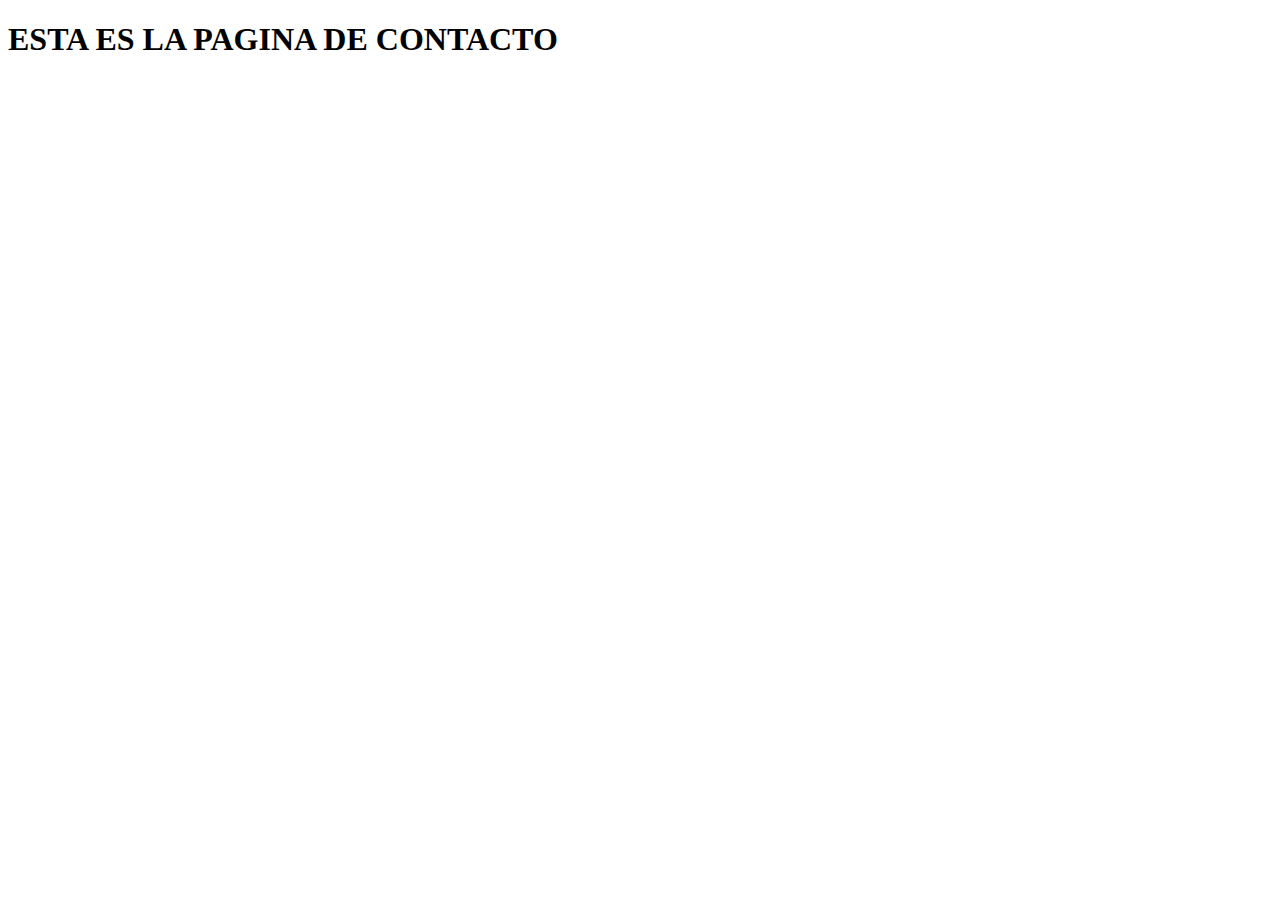
==== contacto.html @ 4c4aa969 "Proyecto final desde cero. Lista la página principal" ====
<!DOCTYPE html>
<html lang="en">
<head>
    <meta charset="UTF-8">
    <meta http-equiv="X-UA-Compatible" content="IE=edge">
    <meta name="viewport" content="width=device-width, initial-scale=1.0">
    <title>Document</title>
</head>
<body>
    <h1>ESTA ES LA PAGINA DE CONTACTO</h1>
</body>
</html>
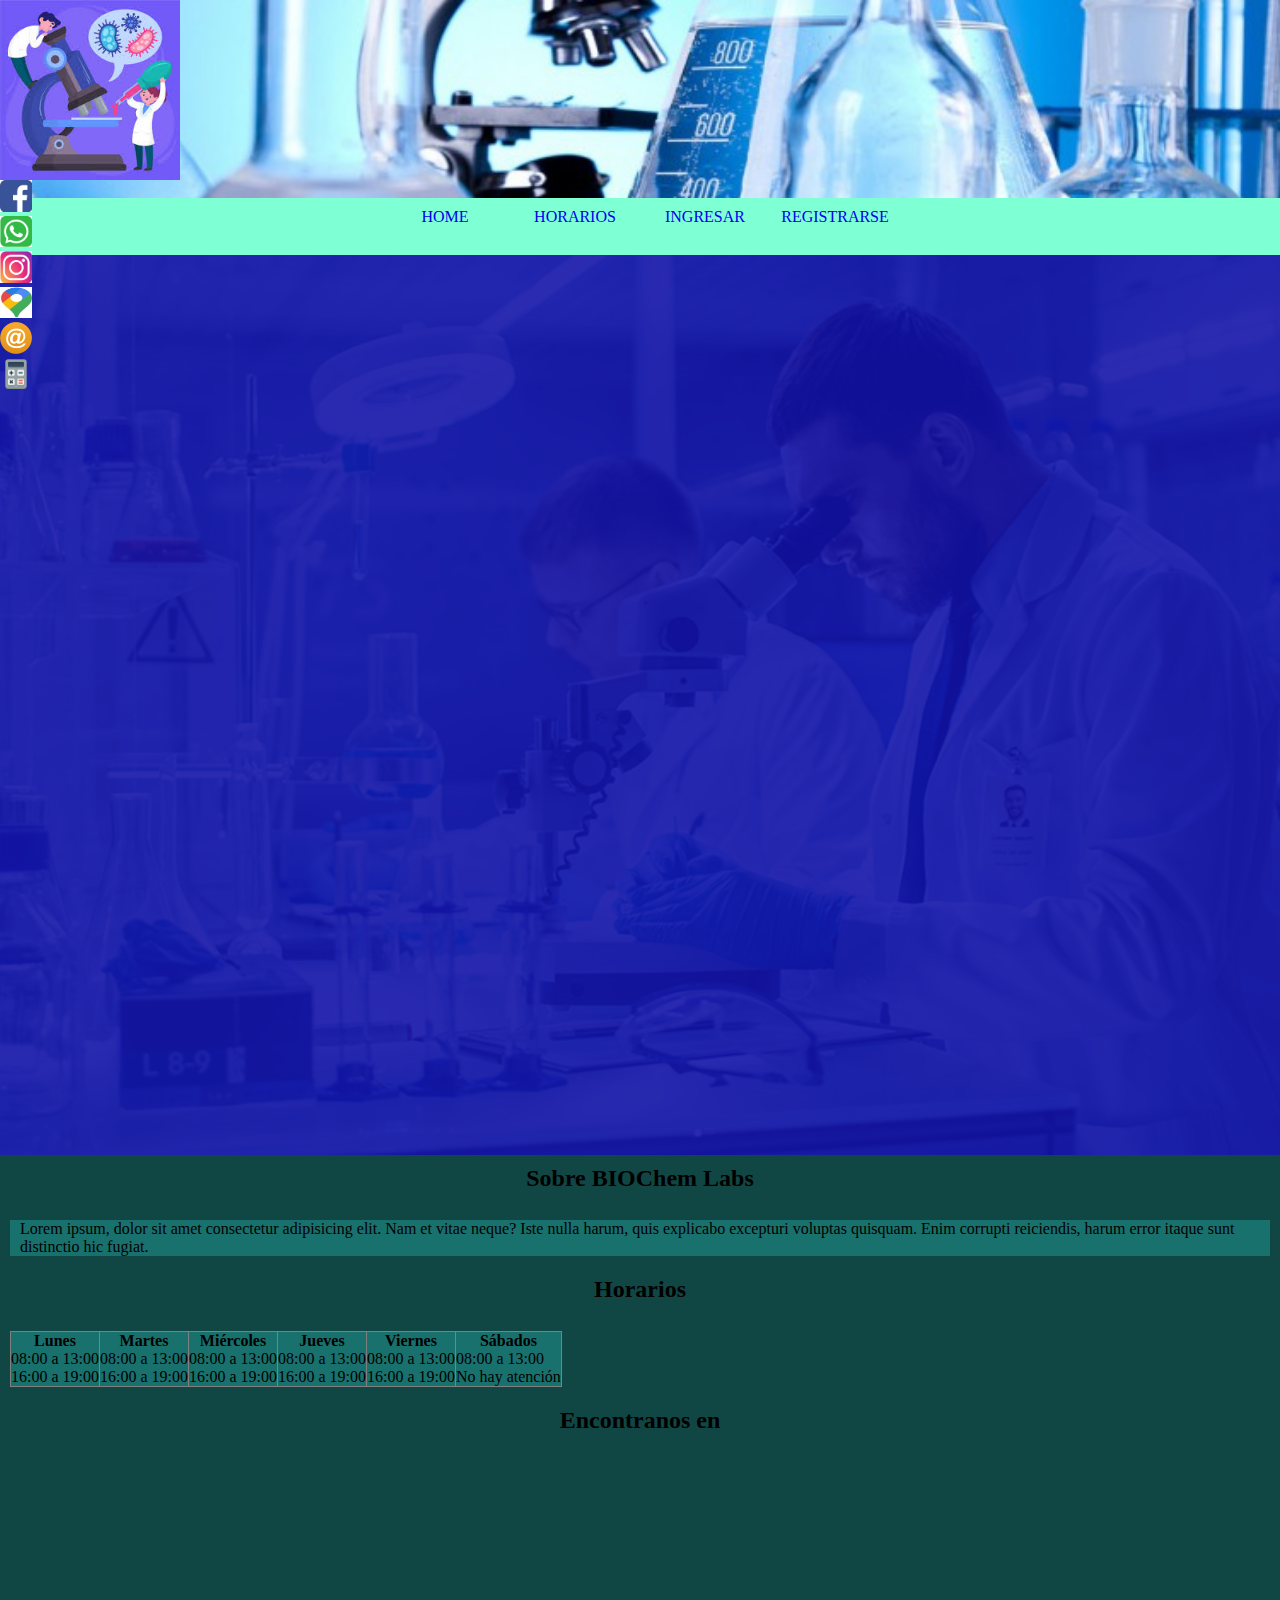
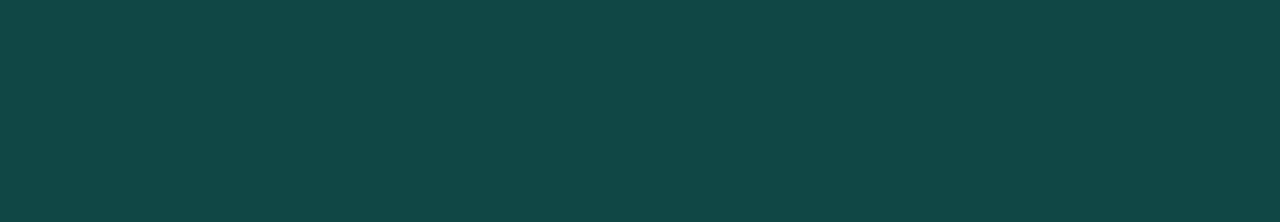
==== commit 940dba81: "Proyecto final desde cero. Comenzando Log In y páginas secundarias" ====
--- a/contacto.html
+++ b/contacto.html
@@ -4,9 +4,152 @@
     <meta charset="UTF-8">
     <meta http-equiv="X-UA-Compatible" content="IE=edge">
     <meta name="viewport" content="width=device-width, initial-scale=1.0">
-    <title>Document</title>
+    <link href="https://cdn.jsdelivr.net/npm/bootstrap@5.1.3/dist/css/bootstrap.min.css" rel="stylesheet" integrity="sha384-1BmE4kWBq78iYhFldvKuhfTAU6auU8tT94WrHftjDbrCEXSU1oBoqyl2QvZ6jIW3" crossorigin="anonymous">
+    <link rel="stylesheet" href="estilos.css">
+    <title>BIOChem Laboratories</title>
 </head>
+
 <body>
-    <h1>ESTA ES LA PAGINA DE CONTACTO</h1>
+
+    <header class="container-fluid">
+        <!-- Contenedor del logo y los iconos de redes sociales etc. -->
+        <div class="row altura align-items-center justify-content-center">
+            <!-- Contenedor del logo -->
+            <div class="col-12 col-sm-12 col-lg-10 alturaCol contenedorLogo">
+                <img  class="img-fluid" src="imagenes/logo.jpg" alt="Logo" id="logo">
+            </div>
+            <!-- Contenedor de los iconos de redes sociales, etc -->
+            <div class="col-12 col-sm-12 col-lg-2 alturaCol contenedorRedes">
+                <div class="row justify-content-around align-items-center alturaRedes py-2 barraRedes">
+                    <!-- Contenedor de todos los iconos de redes sociales -->
+                    <div class="row col-6 col-sm-6 col-lg-12">
+                        <!-- Contenedor del icono de Facebook -->
+                        <div class="d-flex justify-content-around align-items-center col-4">
+                            <a href="http://facebook.com"> <img src="imagenes/face.png" alt="Icono Facebook" class="grupoIconosHeader"></a>
+                        </div>
+                        <!-- Contenedor del icono de Whatsapp -->
+                        <div class="d-flex justify-content-around align-items-center col-4">
+                            <a href="http://web.whatsapp.com"> <img src="imagenes/whats.png" alt="Icono Whatsapp" class="grupoIconosHeader"></a>
+                        </div>
+                        <!-- Contenedor del icono de Instagram -->
+                        <div class="d-flex justify-content-around align-items-center col-4">
+                            <a href="http://instagram.com"> <img src="imagenes/insta.png" alt="Icono Instagram" class="grupoIconosHeader"></a>
+                        </div>
+                    </div>
+                    <!-- Contenedor de los iconos de mapa, contacto y presupuestos -->
+                    <div class="row col-6 col-sm-6 col-lg-12 justify-content-center ">
+                        <!-- Contenedor del icono de mapa -->
+                        <div class="d-flex justify-content-around align-items-center col-4">
+                            <a href="#direccionFooter"> <img src="imagenes/maps.jpg" alt="Icono Mapa" class="grupoIconosHeader"></a>
+                        </div>
+                        <!-- Contenedor del icono de contacto -->
+                        <div class="d-flex justify-content-around align-items-center col-4">
+                            <a href="contacto.html"> <img src="imagenes/arroba.png" alt="Icono Contacto" class="grupoIconosHeader"></a>
+                        </div>
+                        <!-- Contenedor del icono de presupuesto -->
+                        <div class="d-flex justify-content-around align-items-center col-4">
+                            <a href="presupuestos.html"> <img src="imagenes/calc.png" alt="Icono Presupuesto" class="grupoIconosHeader"></a>
+                        </div>
+                    </div>
+                </div>
+            </div>
+        </div>
+    </header>
+    
+    <nav>
+        <!-- Lista desordenada -->
+        <ul id="barraNavegaciónSuperior">
+            <!-- Elemento de la lista con su link -->
+            <a href="index.html">
+                <li class="itemsNav1">
+                    Home
+                </li>
+            </a>
+            <!-- Elemento de la lista con su link -->
+            <a href="#horarios">
+                <li class="itemsNav1">
+                    Horarios
+                </li>
+            </a>
+            <!-- Elemento de la lista con su link -->
+            <a href="login.html">
+                <li class="itemsNav1">
+                    Ingresar
+                </li>
+            </a>
+            <!-- Elemento de la lista con su link -->
+            <a href="registrarse.html">
+                <li class="itemsNav1">
+                    Registrarse
+                </li>
+            </a>
+        </ul>
+    </nav>
+
+    <main class="container-fluid fondo alturaFormulario">
+        <div class="container alturaMain">
+            <div class="row justify-content-around">
+                <div class="col-1 col-sm-1 col-md-2 col-lg-3"></div>
+                <!-- Contenedor del formulario -->
+                <div class="col-10 col-sm-10 col-md-8 col-lg-6 alturaFormulario colorFormulario">
+
+                </div>
+                
+                <div class="col-1 col-sm-1 col-md-2 col-lg-3"></div>
+            </div>
+        </div>
+    </main>
+
+    <footer class="container-fluid">
+        <div id="footer" class="row">
+            <!-- Contenedor de la informacion sobre BIOChem Labs-->
+        <div id="sobreNos" class="col-12 col-sm-12 col-md-6 col-lg-4 itemFooter">
+            <h2>Sobre BIOChem Labs</h2>
+            <br>
+            <p class="pl-2 parrafo">Lorem ipsum, dolor sit amet consectetur adipisicing elit. Nam et vitae neque? Iste nulla harum, quis explicabo excepturi voluptas quisquam. Enim corrupti reiciendis, harum error itaque sunt distinctio hic fugiat.</p>
+        </div>
+            <!-- Contenedor de la tabla de horarios -->
+        <div id="tablaHorarios" class="itemFooter col-12 col-sm-12 col-md-6 col-lg-4">
+            <h2 id="horarios">Horarios</h2>
+            <br>
+            <div  id="tablaH" class="d-flex justify-content-center">
+                <table class="table-bordered table-responsive tabla" border="1" rules="cols" cellspacing="8">
+                    <tr> 
+                        <th>Lunes</th>
+                        <th>Martes</th>
+                        <th>Miércoles</th>
+                        <th>Jueves</th>
+                        <th>Viernes</th>
+                        <th>Sábados</th>
+                    </tr>
+                    <tr>
+                        <td>08:00 a 13:00</td>
+                        <td>08:00 a 13:00</td>
+                        <td>08:00 a 13:00</td>
+                        <td>08:00 a 13:00</td>
+                        <td>08:00 a 13:00</td>
+                        <td>08:00 a 13:00</td>
+                    </tr>
+                    <tr>
+                        <td>16:00 a 19:00</td>
+                        <td>16:00 a 19:00</td>
+                        <td>16:00 a 19:00</td>
+                        <td>16:00 a 19:00</td>
+                        <td>16:00 a 19:00</td>
+                        <td>No hay atención</td>
+                    </tr>
+                </table>
+            </div>
+        </div>
+        <!-- Contenedor del mapa -->
+        <div id="direccionYmapa" class="itemFooter col-12 col-sm-12 col-md-12 col-lg-4">
+            <h2 id="direccionFooter">Encontranos en</h2>
+            <br>
+            <iframe id="mapaGoogle" src="https://www.google.com/maps/embed?pb=!1m18!1m12!1m3!1d3284.0991522412096!2d-58.37628348543468!3d-34.60165418046006!2m3!1f0!2f0!3f0!3m2!1i1024!2i768!4f13.1!3m3!1m2!1s0x95bccaccf4a5be6f%3A0x97ebb6aac5198f6c!2sCoderhouse!5e0!3m2!1ses!2sar!4v1642471546729!5m2!1ses!2sar" width="400" height="350" style="border:0;" allowfullscreen="" loading="lazy"></iframe>
+        </div>
+    </div>
+    </footer>
+    <script src="https://cdn.jsdelivr.net/npm/@popperjs/core@2.10.2/dist/umd/popper.min.js" integrity="sha384-7+zCNj/IqJ95wo16oMtfsKbZ9ccEh31eOz1HGyDuCQ6wgnyJNSYdrPa03rtR1zdB" crossorigin="anonymous"></script>
+    <script src="https://cdn.jsdelivr.net/npm/bootstrap@5.1.3/dist/js/bootstrap.min.js" integrity="sha384-QJHtvGhmr9XOIpI6YVutG+2QOK9T+ZnN4kzFN1RtK3zEFEIsxhlmWl5/YESvpZ13" crossorigin="anonymous"></script>
 </body>
 </html>--- a/estilos.css
+++ b/estilos.css
@@ -0,0 +1,282 @@
+@charset "UTF-8";
+@import url("https://fonts.googleapis.com/css2?family=Dancing+Script&display=swap");
+header {
+  background-image: url("imagenes/laboratorio header 1.jpg");
+  background-size: cover;
+  background-position: center;
+  height: 22vh;
+}
+
+header .altura {
+  height: 22vh;
+}
+
+header .contenedorLogo #logo {
+  max-height: 20vh;
+  min-height: 13vh;
+  -webkit-animation-name: giroLogo;
+          animation-name: giroLogo;
+  -webkit-animation-iteration-count: infinite;
+          animation-iteration-count: infinite;
+  -webkit-animation-delay: 7s;
+          animation-delay: 7s;
+  -webkit-animation-timing-function: ease-in-out;
+          animation-timing-function: ease-in-out;
+  -webkit-animation-duration: 8s;
+          animation-duration: 8s;
+}
+
+@-webkit-keyframes giroLogo {
+  10% {
+    -webkit-transform: rotate3d(1, 1, 1, 90deg);
+            transform: rotate3d(1, 1, 1, 90deg);
+  }
+  90% {
+    -webkit-transform: rotate3d(1, 1, 1, 360deg);
+            transform: rotate3d(1, 1, 1, 360deg);
+  }
+}
+
+@keyframes giroLogo {
+  10% {
+    -webkit-transform: rotate3d(1, 1, 1, 90deg);
+            transform: rotate3d(1, 1, 1, 90deg);
+  }
+  90% {
+    -webkit-transform: rotate3d(1, 1, 1, 360deg);
+            transform: rotate3d(1, 1, 1, 360deg);
+  }
+}
+
+header .contenedorRedes .grupoIconosHeader {
+  height: 3.5vh;
+  width: 2.5vw;
+}
+
+header .contenedorRedes .grupoIconosHeader:hover {
+  -webkit-animation: latido 1s ease-in-out none infinite;
+          animation: latido 1s ease-in-out none infinite;
+}
+
+@-webkit-keyframes latido {
+  0% {
+    -webkit-transform: scale(1);
+            transform: scale(1);
+  }
+  20% {
+    -webkit-transform: scale(1.25);
+            transform: scale(1.25);
+  }
+  40% {
+    -webkit-transform: scale(1.5);
+            transform: scale(1.5);
+  }
+}
+
+@keyframes latido {
+  0% {
+    -webkit-transform: scale(1);
+            transform: scale(1);
+  }
+  20% {
+    -webkit-transform: scale(1.25);
+            transform: scale(1.25);
+  }
+  40% {
+    -webkit-transform: scale(1.5);
+            transform: scale(1.5);
+  }
+}
+
+.alturaCol {
+  height: 20vh;
+}
+
+.alturaRedes {
+  height: 20vh;
+}
+
+@media only screen and (max-width: 991px) {
+  .grupoIconosHeader {
+    -webkit-transform: scale(1.25);
+            transform: scale(1.25);
+  }
+  .alturaCol {
+    height: 15vh;
+  }
+  .barraRedes {
+    background-color: rgba(26, 26, 250, 0.6);
+  }
+  .alturaRedes {
+    height: 7vh;
+  }
+  .contenedorLogo {
+    display: -webkit-box;
+    display: -ms-flexbox;
+    display: flex;
+    -webkit-box-pack: center;
+        -ms-flex-pack: center;
+            justify-content: center;
+  }
+}
+
+nav {
+  background-color: aquamarine;
+  text-align: center;
+  height: 6.3vh;
+}
+
+@media only screen and (max-width: 991px) {
+  nav {
+    height: 7vh;
+  }
+}
+
+nav #barraNavegaciónSuperior {
+  display: -webkit-box;
+  display: -ms-flexbox;
+  display: flex;
+  -webkit-box-pack: center;
+      -ms-flex-pack: center;
+          justify-content: center;
+  -webkit-box-align: center;
+      -ms-flex-align: center;
+          align-items: center;
+}
+
+nav #barraNavegaciónSuperior a {
+  text-decoration: none;
+}
+
+nav #barraNavegaciónSuperior a .itemsNav1 {
+  margin: 5px;
+  padding: 5px;
+  width: 110px;
+  text-transform: uppercase;
+  list-style: none;
+  text-decoration: none;
+  border-radius: 10px;
+  text-align: center;
+}
+
+nav #barraNavegaciónSuperior a .itemsNav1:hover {
+  background-color: #03adad;
+  color: white;
+  -webkit-transition: 1.2s;
+  transition: 1.2s;
+}
+
+main {
+  background-image: url("imagenes/lab fondo.jpg");
+  background-size: cover;
+  background-position: center;
+  background-color: #444;
+  background-blend-mode: multiply;
+}
+
+main .alturaMain {
+  height: 50vh;
+}
+
+@media only screen and (max-width: 991px) {
+  main .alturaMain {
+    height: 70vh;
+  }
+}
+
+main .overlay {
+  position: relative;
+}
+
+main .overlay .mainLinks {
+  height: 200px;
+  width: 200px;
+  border: outset 4px #19ffb2;
+}
+
+main .overlay a .contenido {
+  position: absolute;
+  top: 0;
+  left: 0;
+  height: 100%;
+  width: 100%;
+  padding-left: 1.2rem;
+  font-family: 'Dancing Script', cursive;
+  background-color: rgba(26, 26, 250, 0.6);
+  color: transparent;
+  -webkit-transform: scaleX(0);
+          transform: scaleX(0);
+  -webkit-transform-origin: left;
+          transform-origin: left;
+  -webkit-transition: .5s;
+  transition: .5s;
+  z-index: 1;
+}
+
+main .overlay a .contenido .tituloContenido {
+  font-size: 2.5rem;
+  font-weight: bold;
+}
+
+main .overlay a .contenido .textoContenido {
+  font-size: 1.2rem;
+}
+
+main .overlay:hover .contenido {
+  -webkit-transform: scaleX(1);
+          transform: scaleX(1);
+  color: white;
+  z-index: 0;
+}
+
+footer {
+  background-color: #104745;
+  min-height: 500px;
+}
+
+footer .itemFooter {
+  display: -webkit-box;
+  display: -ms-flexbox;
+  display: flex;
+  -webkit-box-orient: vertical;
+  -webkit-box-direction: normal;
+      -ms-flex-direction: column;
+          flex-direction: column;
+  padding: 10px;
+}
+
+footer .itemFooter h2 {
+  -ms-flex-item-align: center;
+      -ms-grid-row-align: center;
+      align-self: center;
+  margin-bottom: 10px;
+}
+
+footer .itemFooter p {
+  padding-left: 10px;
+  background-color: #19716d;
+}
+
+footer #tablaH .tabla {
+  background-color: #19716d;
+}
+
+@media only screen and (max-width: 930px) {
+  #mapaGoogle {
+    width: 100%;
+  }
+}
+
+.colorFormulario {
+  background-color: rgba(26, 26, 250, 0.6);
+}
+
+.alturaFormulario {
+  height: 100vh;
+}
+
+* {
+  margin: 0px;
+  padding: 0px;
+}
+/*# sourceMappingURL=estilos.css.map */